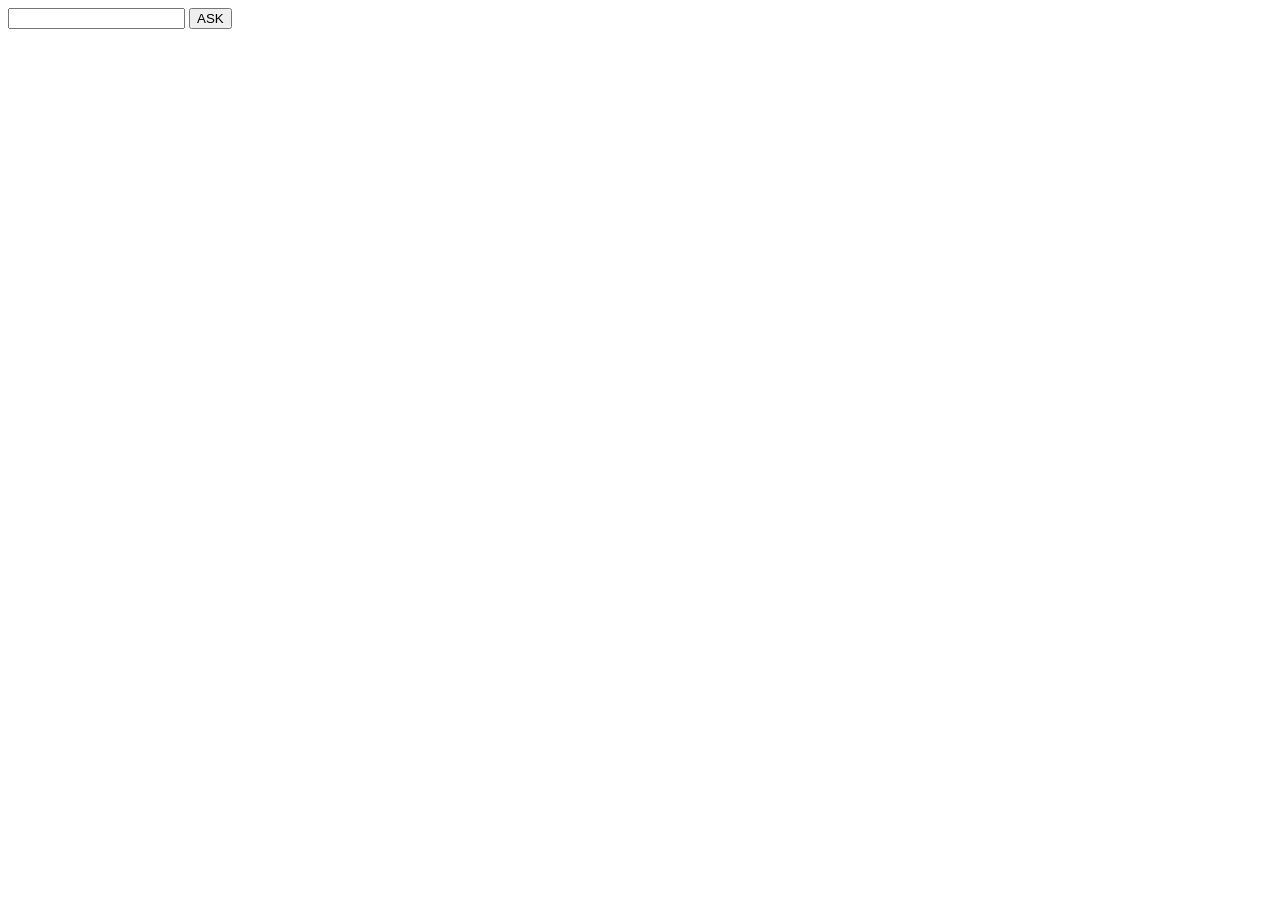
==== Frontend/index.html @ fb3c211f "add: API call working via server" ====
<!DOCTYPE html>
<html lang="en">
<head>
    <meta charset="UTF-8">
    <meta name="viewport" content="width=device-width, initial-scale=1.0">
    <title>Document</title>
</head>
<body>
    <div class="input">
        <input type="text" required>
        <button> ASK </button>
    </div>
</body>
</html>
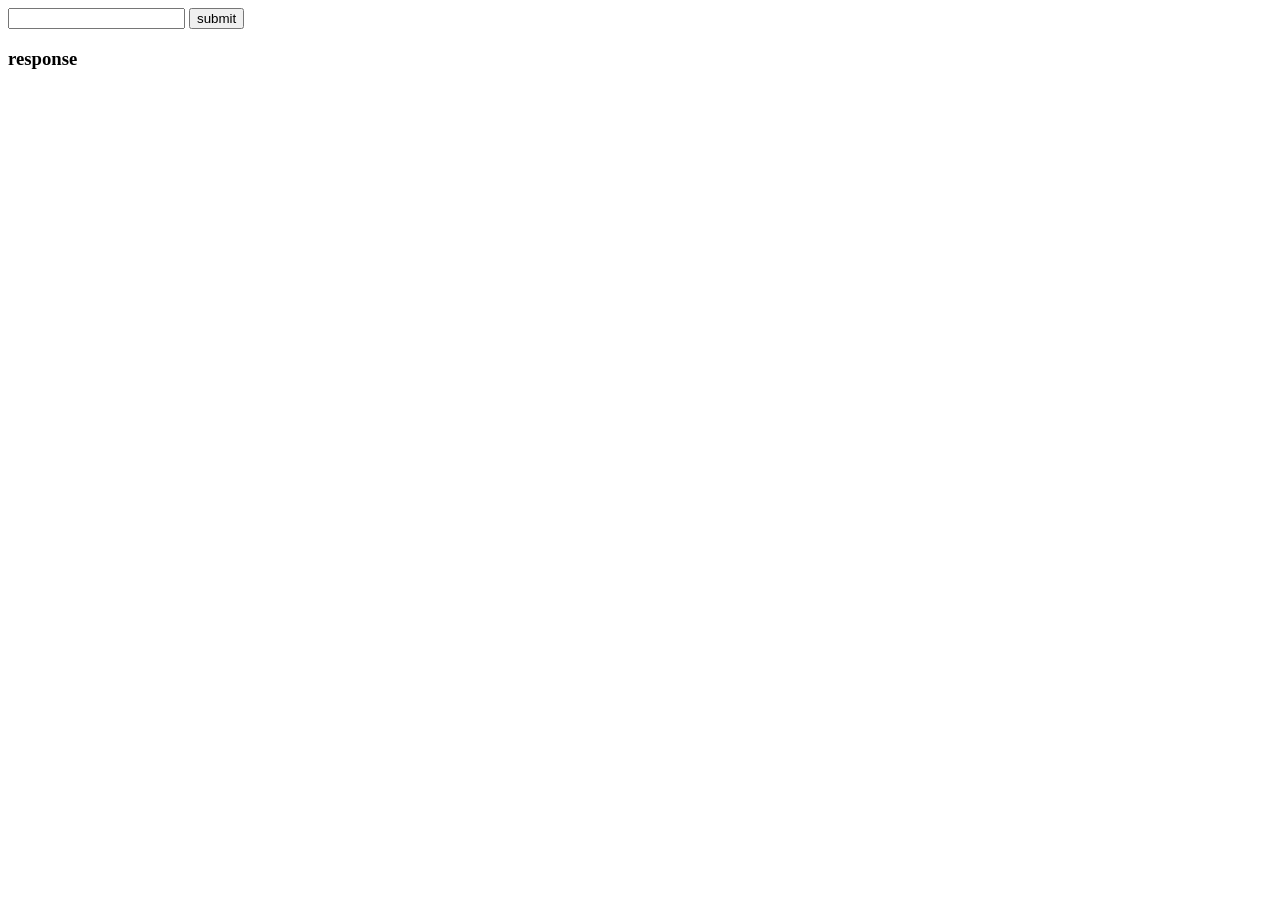
==== commit 46218ba5: "frontend and backedn connected - now i can enter a prompt in the frontend and receive a respnse from" ====
--- a/Frontend/index.html
+++ b/Frontend/index.html
@@ -6,9 +6,17 @@
     <title>Document</title>
 </head>
 <body>
-    <div class="input">
-        <input type="text" required>
-        <button> ASK </button>
+    <form>
+    <!-- <form> -->
+        <div class="input">
+            <input type="text" id="prompt" name="prompt" required>
+            <button type="submit" id="submit-btn"> submit </button>
+        </div>
+    </form>
+    <div class="response">
+        <h3>response</h3>
+        <div id="reponse"></div>
     </div>
+    <script type="text/javascript" src="/Frontend/main.js" defer></script>
 </body>
 </html>
